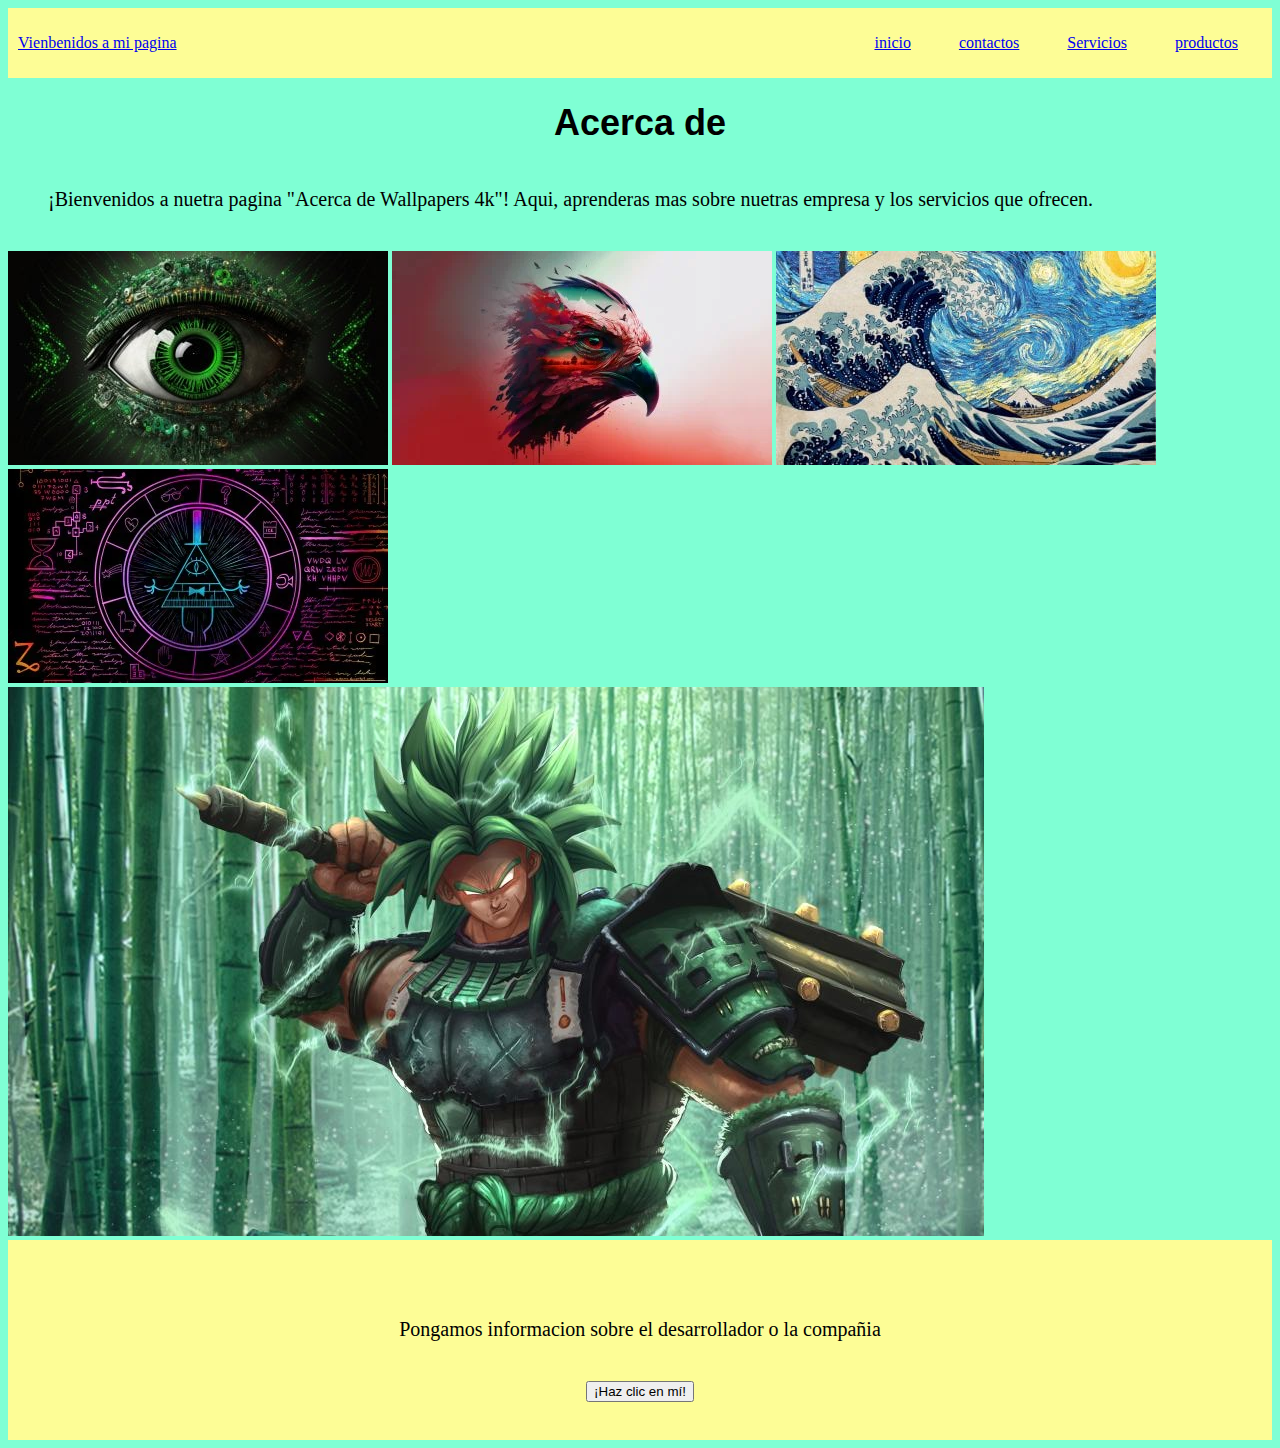
==== about.html @ 8c0a8f22 "Initial commit" ====
<!DOCTYPE html>
<html>
<head>
    <title>Mi Primer wedsite</title>
    <link rel="stylesheet" href="css/estilos.css">
      </head>
        <body>
          <body>
            <header class="container-nav">
              <nav class="navbar">
                <nav class="navbar" role="navigation">
                  <a href="index.html" class="brand">Vienbenidos a mi pagina</a>
                  <ul class="nav-links">
                    <li><a href="index.html">inicio</a></li>
                    <li><a href="contact.html">contactos</a></li>
                    <li><a href="services.html">Servicios</a></li>
                    <li><a href="about.html">productos</a></li>
                  </ul>
                </nav>
              </nav>
              <button class="button-menu-toggle">Menu</button>
            </header>
        
            <main>
             
            <h1>Acerca de</h1>
            <p>¡Bienvenidos a nuetra pagina "Acerca de Wallpapers 4k"! Aqui, aprenderas mas 
                sobre nuetras empresa y los servicios que ofrecen.</p>
                <img src="IMG/imagen1.jpg" alt="OJO SIBERNETICO 1" />
                <img src="IMG/imagen2.jpg" alt="ALCON 2" />
                <img src="IMG/imagen3.jpg" alt="LA OLA 3" />
                <img src="IMG/imagen4.jpg" alt="BILL CLAVE"/>
            </div>
            </div>
            </div>
            </main>

            <div>
              <img src="IMG/broly.jpg" alt="Broly 5k"> 
          </div>
          
            <footer>
            <p>Pongamos informacion sobre el desarrollador o la compañia</p>
            <button onclick="showAlert()">¡Haz clic en mí! </button>
            </footer>
           
           
            <script src="script.js"></script>
            </body>
        

        </body></html>
---- css/estilos.css ----
body{
    background-color: aquamarine;
    color:negro;
}

h1{
    font-family: Arial, Helvetica, sans-serif;
    font-size: 36px;
    text-align: center;
}

p{
    font-family: 'georgia';
    font-size: 20px;
    padding: 20px;
    margin: 20px;
}

.container {
    max-width: 800px;
    margin: auto;
    padding: 20px;
  }

  .row {
    display: flex;
    flex-wrap: wrap;
    margin: 10px;
  }
  
  .column {
    flex: 1;
    padding: 10px;
  }

  @media (max-width: 600px) {
    .column {
      flex: 100%;
    }
  }
  .container-nav {
    display: flex;
    padding: 10px;
    height: 50px;
    background-color: #fdfd96;
  }
  
  
  .navbar {
    display: flex;
    justify-content: space-between;
    width: 100%;
  }
  
  
  .brand {
    display: flex;
    align-items: center;
  }
  
  
  li>a {
    padding: 8px 24px;
  }
  
  
  li {
    list-style-type: none;
  }
  
  
  .a {
    color: rgb(31, 27, 27);
    text-decoration:none;
  }
  
  
  .nav-links {
    display: flex;
    align-items: center;
  }
  
  
  .button-menu-toggle {
    display: none;
  }

  @media (max-width: 768px) {
    .column {
      flex: 100%;
    }
  
  
    .nav-links {
      display: none;
    }
  
  
    .button-menu-toggle {
      display: block;
      background-color: rgb(255, 255, 255);
      border:none;
      border-radius: 50px;
      padding: 0 24px;
      font-family: monospace;
      font-weight: bold;
      font-size: 20px;
    }
   
    .nav-links.nav-links-responsive {
      position: absolute;
      display: flex;
      background-color: rgba(20,20,20,0.95);
      width: 100%;
      height: 100%;
      top: 70px;
      left: 0;
      flex-direction: column;
      padding-top: 200px;
      align-items: center;
      gap:70px;
      font-size: 40px;
  
  
    }
  }

footer {
  position: relative;
bottom: 0;
z-index: -1;
display: flex;
flex-direction: column;
align-items: center;
background-color: #fdfd96;
justify-content: center;
min-height: 200px;
text-align: center;
}


  .video-container {
display: flex;
flex-direction: column;
align-items: center;
gap: 50px;
padding: 50px;
  }

.video-container {
  padding: 10px;
  gap: 5px;
}

  iframe, video {
    max-width: 90%;
  }
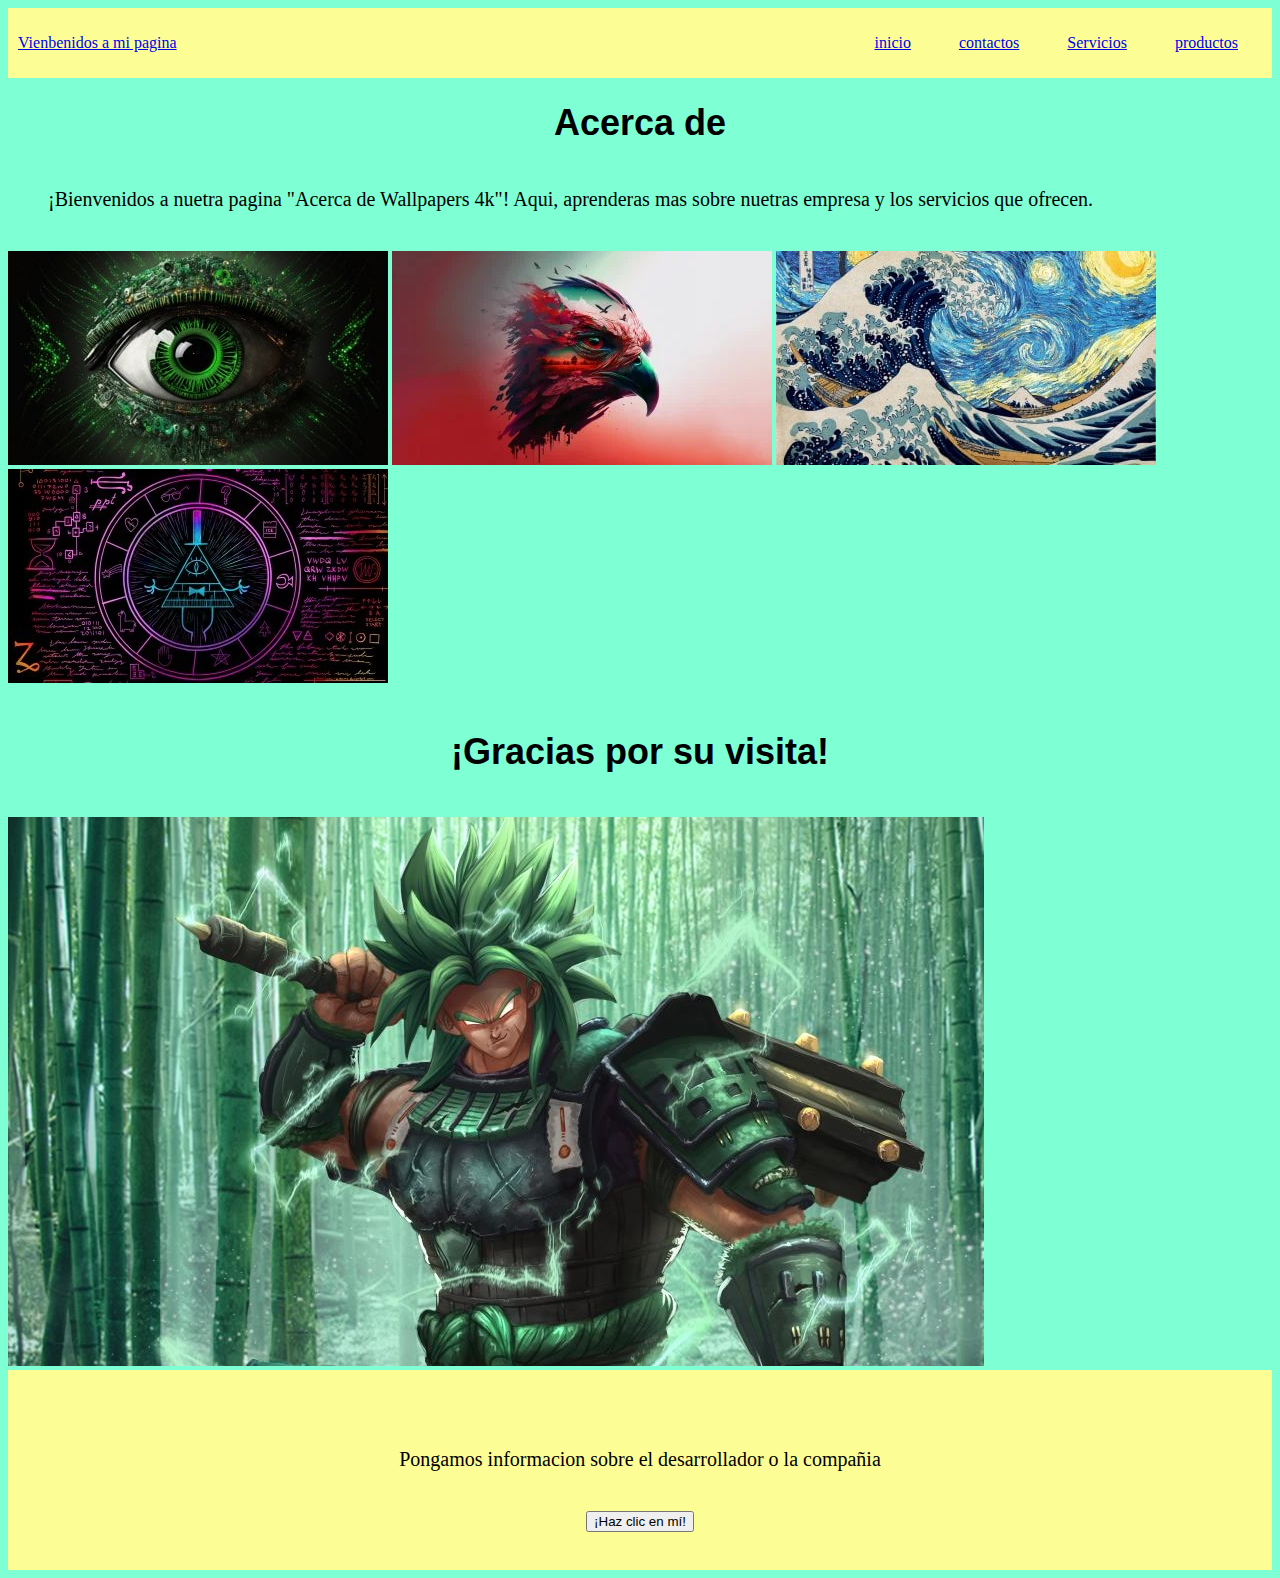
==== commit 1d01139b: "mi primer confirmación de actualización" ====
--- a/about.html
+++ b/about.html
@@ -34,7 +34,9 @@
             </div>
             </div>
             </main>
-
+            <div class="container greeting">
+            <h1>¡Gracias por su visita!</h1>
+            </div>
             <div>
               <img src="IMG/broly.jpg" alt="Broly 5k"> 
           </div>
--- a/css/estilos.css
+++ b/css/estilos.css
@@ -154,4 +154,8 @@
 
   iframe, video {
     max-width: 90%;
+  }
+
+  .greeting {
+    text-align: center;
   }